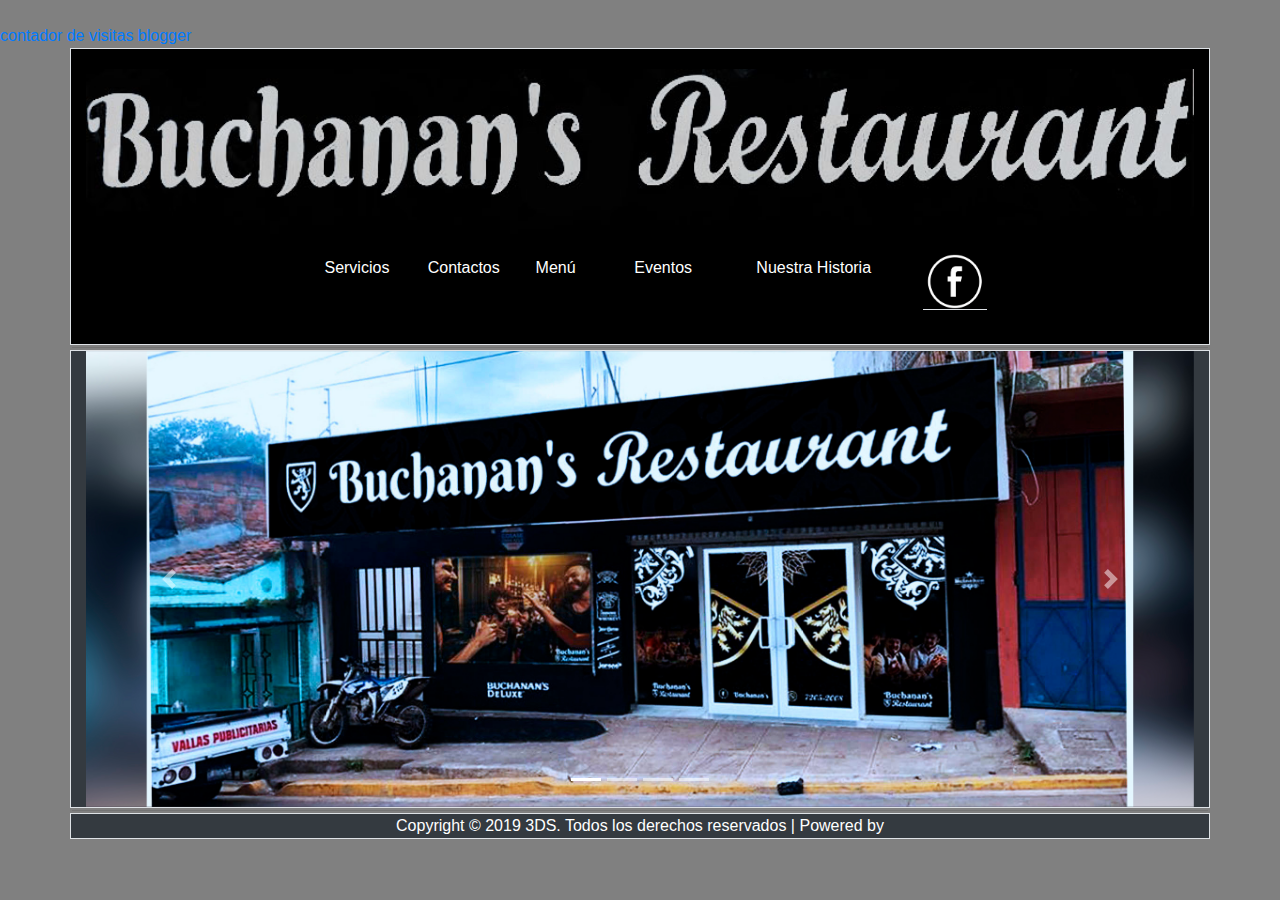
==== index.html @ 7cbf1945 "Update index.html" ====
<!DOCTYPE html>
<html>
<head>
	<meta charset="utf-8">
	<meta name="viewport" content="width=device-width, initial-scale=1, shrink-to-fit=no">
	<title></title>
	<link rel="stylesheet" type="text/css" href="css/bootstrap.min.css">
	<link rel="stylesheet" href="css/nivo-slider.css">
	<link rel="stylesheet" href="css/mi-slider.css">

	<script type="text/javascript" src="js/jquery.min.js"></script>
	<script src="js/jquery.1.10.1.min.js" type="text/javascript"></script>
	<script src="js/jquery.nivo.slider.js"></script>


	<style type="text/css">
		body{
			/*background-image: url('img/img-1.png');*/
			background: rgb(255,255,255);
			background-repeat: no-repeat;
			background-attachment: fixed;
			background-size: 1920px;
		}
		.aside{
			background: rgba(0,0,0,.50);
			color: #fff;
		}
		.section{
			background: rgba(0,0,0,.50);
			color: #fff;
		}
		.header{
			background: rgba(0,0,0,.50);
			color: #fff;
		}
		.footer{
			background: rgba(0,0,0,.50);
			color: #fff;
			text-align: center;
		}
		.tabs{
			margin: 5px;
		}
		.positionTabs{
			float: right;
		}
		.card-img:hover{
			background: rgba(0,0,0,.25);
			border-radius: 5px;
			transition: background 1s, color 1s;
		}
		.card-img{
			background: rgba(255,255,255,.90);
			border-radius: 5px;
		}

		.nav1{
		justify-content: center;
		list-style:none;

		}
		.nav1 > li {
				/*float:left;*/
				text-decoration: none;
				list-style:none;
			}
			
			.nav1 li a {
				background-color:#000;
				color:#fff;
				text-decoration:none;
				list-style:none;
				padding:10px 12px;
				display:block;
			}
			
			.nav1 li a:hover {
				background-color:#434343;
				list-style:none;
				text-decoration:none;
			}
			
			.nav1 li ul {
				display:none;
				text-decoration:none;
				list-style:none;
				position:absolute;
				min-width:140px;
			}
			
			.nav1 li:hover > ul {
				display:block;
				text-decoration:none;
				list-style:none;
			}
			
			.nav1 li ul li {
				position:relative;
				text-decoration:none;
				list-style:none;
			}
			
			.nav1 li ul li ul {
				right:-140px;
				top:0px;
				list-style:none;
				text-decoration:none;
			}

	</style>
</head>
<body style="background-color:#808080;">
	<div id="sfc14bk8ws9d8fj7lcj4heeaf3qc9691u48"></div>
<script type="text/javascript" src="https://counter9.wheredoyoucomefrom.ovh/private/counter.js?c=14bk8ws9d8fj7lcj4heeaf3qc9691u48&down=async" async></script>
<br><a href="https://www.contadorvisitasgratis.com">contador de visitas blogger</a><noscript><a href="https://www.contadorvisitasgratis.com" title="contador de visitas blogger"><img src="https://counter9.wheredoyoucomefrom.ovh/private/contadorvisitasgratis.php?c=14bk8ws9d8fj7lcj4heeaf3qc9691u48" border="0" title="contador de visitas blogger" alt="contador de visitas blogger"></a></noscript>

<div id="sfczhyb3c4rmbbl6z2gkdxw32dnmxjdmwjb"></div>
<script type="text/javascript" src="https://counter9.wheredoyoucomefrom.ovh/private/counter.js?c=zhyb3c4rmbbl6z2gkdxw32dnmxjdmwjb&down=async" async></script>
<noscript><a href="https://www.contadorvisitasgratis.com" title="http contador de visitas com"><img src="https://counter9.wheredoyoucomefrom.ovh/private/contadorvisitasgratis.php?c=zhyb3c4rmbbl6z2gkdxw32dnmxjdmwjb" border="0" title="http contador de visitas com" alt="http contador de visitas com"></a></noscript>


	<div class="container">
		
		<div class="row">

			<header class="col-12 border header" style="background: #000;">
				<h1>
					<a href="/">
						<img src="img/Patrocinios2.jpg" width="100%" height="100%" style="margin-top: 20px;" >
					</a>
				</h1>
				<nav class="nav" style="justify-content: center; text-align: center;">
					<ul class="nav1" style="margin-bottom: 30px; background: rgb(0,0,0);">
						<div class="row">
							<li class="col-12 col-sm-12 col-md-2 col-lg-2 col-xl-2">
								<div class="" style="padding:10px 12px; background: #000; color: #fff; width: 100%;" href="">
									Servicios
								</div>
									<ul>
										<li>
											<a class="border" style=" z-index: 2; position: absolute; width: 200px;" href="">
												Reservaciones para todo tipo de eventos
										    </a>
										</li>
									</ul>
							</li>
							<li class="col-12 col-sm-12 col-md-2 col-lg-2 col-xl-2">
								<div class="" style="padding:10px 12px; background: #000; color: #fff; width: 100%;" href="">Contactos</div>
								<ul>
									<li>
										<a href="" style="width: 200px;">Llamanos al 72052008</a>
									</li>
									<li >
										<a href="" style=" z-index: 2; position: absolute;"><iframe src="https://www.google.com/maps/embed?pb=!1m18!1m12!1m3!1d1370.1129496989984!2d-88.2727772244046!3d13.762908673783699!2m3!1f0!2f0!3f0!3m2!1i1024!2i768!4f13.1!3m3!1m2!1s0x8f64dbec19ca5e4f%3A0xf5336ee8aae81cc7!2sBuchanan&#39;s+Restaurant!5e0!3m2!1ses!2sde!4v1552055252604" width="600" height="450" frameborder="0" allowfullscreen></iframe></a>
									</li>
									<li><a href=""></a></li>
									<li><a href=""></a></li>
								</ul>
							</li>
							<li class="col-12 col-sm-12 col-md-2 col-lg-2 col-xl-2">
								<a class="" style="background: #000; color: #fff; width: 100%;" href="menu.html">Menú</a>
							</li>
							<li class="col-12 col-sm-12 col-md-2 col-lg-2 col-xl-2">
								<a class="" style="background: #000; color: #fff; width: 100%;" href="eventos.html">Eventos</a>
							</li>
							<li class="col-12 col-sm-12 col-md-4 col-lg-4 col-xl-4">
								<a class="" style="background: #000; color: #fff; width: 100%;" href="nuestra historia.html">Nuestra Historia</a>
							</li>

						</div>			
					</ul>		 
				
					<nav class="menu" class="nav positionTabs" style="margin-top:-100px">		
						<div class="navbar" style=" margin: 21px; margin-right: 0px; margin-left: 0px; margin-top: 95px ">
							<a href="https://www.facebook.com/Buchanans-Restaurant-297055017812528/" class="nav-tabs tabs"><img src="img/fc3.png" style="height: 55px" ></a>
						</div>
					</nav>
				</nav>
			</header>
			<hr style="margin: 2px; width: 100%;">

			<section class="col-12 col-sm-12 col-md-12 col-lg-12 col-xl-12 border section bg-dark">
				<div style="" id="carouselEducaCodigo" class="carousel slide" data-ride="carousel">
					        <ol class="carousel-indicators">
					            <li data-target="#carouselEducaCodigo" data-slide-to="0" class="active"></li>
					            <li data-target="#carouselEducaCodigo" data-slide-to="1"></li>
					            <li data-target="#carouselEducaCodigo" data-slide-to="2"></li>
					            <li data-target="#carouselEducaCodigo" data-slide-to="3"></li>
					        </ol>
					        <div class="carousel-inner" %;">
					            <div class="carousel-item active">
					                <img  class="d-block w-100 " src="img/sd3.jpg" alt="Primer Slide" >
					                <div class="carousel-caption d-none d-md-block">
					                    <h3></h3>
					                    <p></p>
					                </div>
					            </div>
					            <div class="carousel-item w-10" >
					                <img class="d-block w-100" src="img/sd5.jpg" alt="Segundo Slide">
					                <div class="carousel-caption d-none d-md-block">
					                    
					                </div>

					            </div>
					            <div class="carousel-item">

					                <img class="d-block w-100" src="img/sd1 (4).jpg" alt="Tercer Slide">
					                <div class="carousel-caption d-none d-md-block">
					                   
					                </div>
					            </div>
					            <div class="carousel-item w-10" >
					                <img class="d-block w-100" src="img/sd1 (2).jpg" alt="Cuarto Slide">
					                <div class="carousel-caption d-none d-md-block">
					                    
					                </div>

					            </div>
					        </div>
					        <a href="#carouselEducaCodigo" class="carousel-control-prev" role="button" data-slide="prev">
				            <span class="carousel-control-prev-icon" aria-hidden="true"></span>
				            <span class="sr-only">Previous</span>
				        </a>

				        <a href="#carouselEducaCodigo" class="carousel-control-next" role="button" data-slide="next">
				            <span class="carousel-control-next-icon" aria-hidden="true"></span>
				            <span class="sr-only">Next</span>
				        </a>
				        

				</div>
			</section>

			<hr style="margin: 2px; width: 100%;">
			<footer class="col-12 border footer bg-dark"> 
				Copyright © 2019 3DS. Todos los derechos 	reservados |  Powered by <a></a>
			</footer>
			
		</div>
		
		<script type="text/javascript" src="js/popper.min.js"></script>
		<script type="text/javascript" src="js/bootstrap.min.js"></script>
</body>
</html>
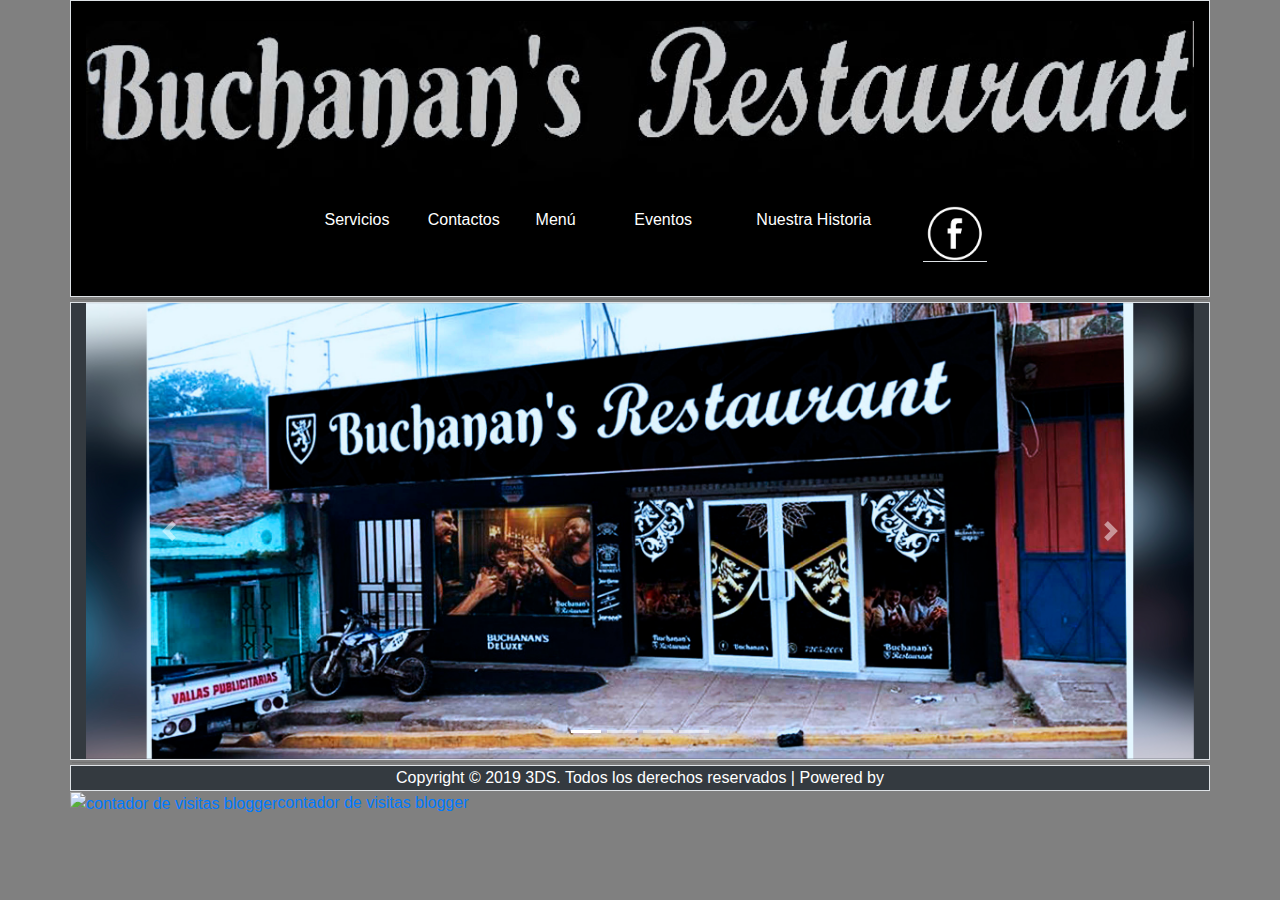
==== commit 03f2c216: "Update index.html" ====
--- a/index.html
+++ b/index.html
@@ -110,9 +110,7 @@
 	</style>
 </head>
 <body style="background-color:#808080;">
-	<div id="sfc14bk8ws9d8fj7lcj4heeaf3qc9691u48"></div>
-<script type="text/javascript" src="https://counter9.wheredoyoucomefrom.ovh/private/counter.js?c=14bk8ws9d8fj7lcj4heeaf3qc9691u48&down=async" async></script>
-<br><a href="https://www.contadorvisitasgratis.com">contador de visitas blogger</a><noscript><a href="https://www.contadorvisitasgratis.com" title="contador de visitas blogger"><img src="https://counter9.wheredoyoucomefrom.ovh/private/contadorvisitasgratis.php?c=14bk8ws9d8fj7lcj4heeaf3qc9691u48" border="0" title="contador de visitas blogger" alt="contador de visitas blogger"></a></noscript>
+	
 
 <div id="sfczhyb3c4rmbbl6z2gkdxw32dnmxjdmwjb"></div>
 <script type="text/javascript" src="https://counter9.wheredoyoucomefrom.ovh/private/counter.js?c=zhyb3c4rmbbl6z2gkdxw32dnmxjdmwjb&down=async" async></script>
@@ -235,7 +233,10 @@
 			<footer class="col-12 border footer bg-dark"> 
 				Copyright © 2019 3DS. Todos los derechos 	reservados |  Powered by <a></a>
 			</footer>
-			
+			<a href="https://www.contadorvisitasgratis.com" title="contador de visitas blogger"><img src="https://counter9.wheredoyoucomefrom.ovh/private/contadorvisitasgratis.php?c=14bk8ws9d8fj7lcj4heeaf3qc9691u48" border="0" title="contador de visitas blogger" alt="contador de visitas blogger"></a>
+			<div id="sfc14bk8ws9d8fj7lcj4heeaf3qc9691u48"></div>
+<script type="text/javascript" src="https://counter9.wheredoyoucomefrom.ovh/private/counter.js?c=14bk8ws9d8fj7lcj4heeaf3qc9691u48&down=async" async></script>
+<br><a href="https://www.contadorvisitasgratis.com">contador de visitas blogger</a><noscript><a href="https://www.contadorvisitasgratis.com" title="contador de visitas blogger"><img src="https://counter9.wheredoyoucomefrom.ovh/private/contadorvisitasgratis.php?c=14bk8ws9d8fj7lcj4heeaf3qc9691u48" border="0" title="contador de visitas blogger" alt="contador de visitas blogger"></a></noscript>
 		</div>
 		
 		<script type="text/javascript" src="js/popper.min.js"></script>
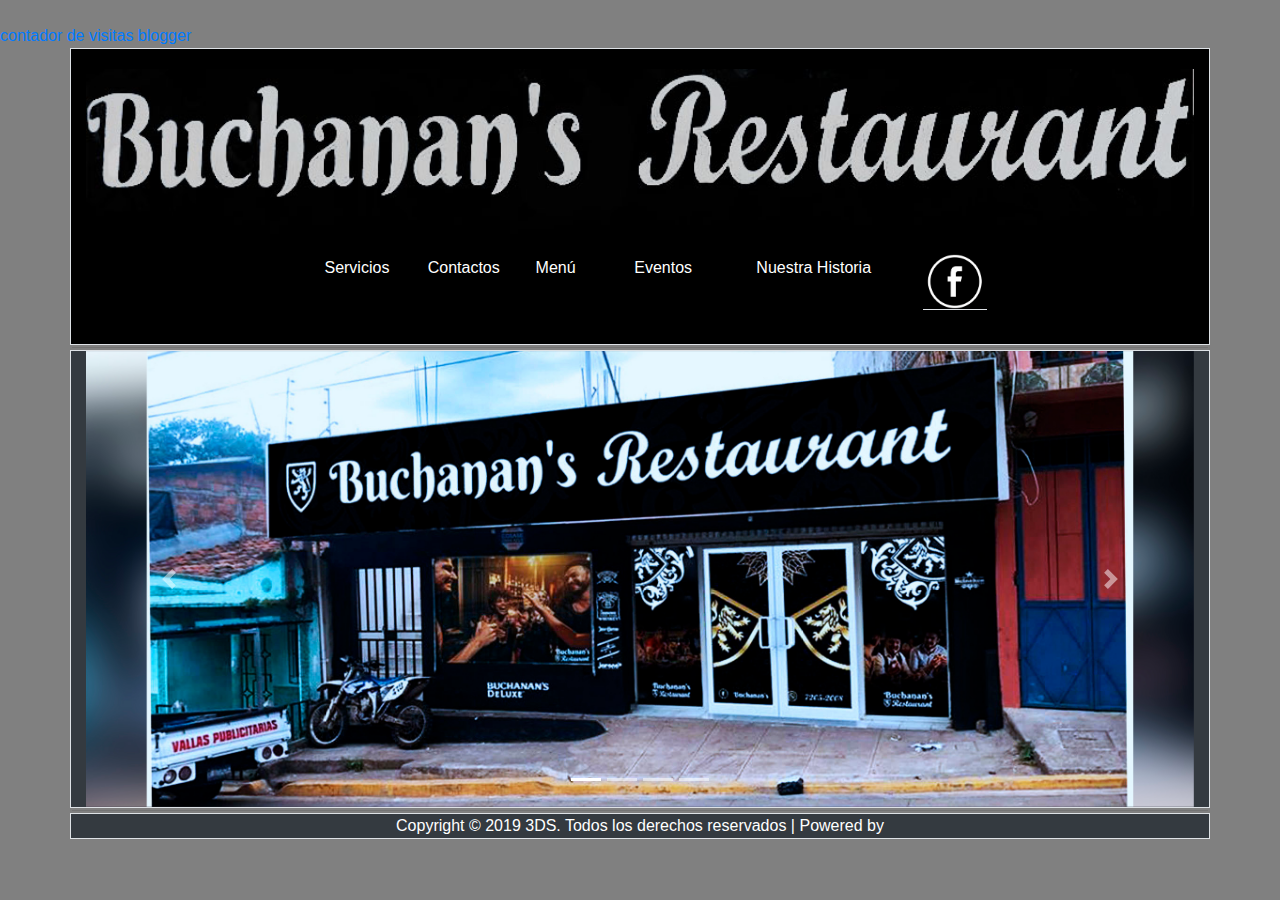
==== commit 3c6edaec: "Update index.html" ====
--- a/index.html
+++ b/index.html
@@ -112,9 +112,9 @@
 <body style="background-color:#808080;">
 	
 
-<div id="sfczhyb3c4rmbbl6z2gkdxw32dnmxjdmwjb"></div>
-<script type="text/javascript" src="https://counter9.wheredoyoucomefrom.ovh/private/counter.js?c=zhyb3c4rmbbl6z2gkdxw32dnmxjdmwjb&down=async" async></script>
-<noscript><a href="https://www.contadorvisitasgratis.com" title="http contador de visitas com"><img src="https://counter9.wheredoyoucomefrom.ovh/private/contadorvisitasgratis.php?c=zhyb3c4rmbbl6z2gkdxw32dnmxjdmwjb" border="0" title="http contador de visitas com" alt="http contador de visitas com"></a></noscript>
+<div id="sfc14bk8ws9d8fj7lcj4heeaf3qc9691u48"></div>
+<script type="text/javascript" src="https://counter9.wheredoyoucomefrom.ovh/private/counter.js?c=14bk8ws9d8fj7lcj4heeaf3qc9691u48&down=async" async></script>
+<br><a href="https://www.contadorvisitasgratis.com">contador de visitas blogger</a><noscript><a href="https://www.contadorvisitasgratis.com" title="contador de visitas blogger"><img src="https://counter9.wheredoyoucomefrom.ovh/private/contadorvisitasgratis.php?c=14bk8ws9d8fj7lcj4heeaf3qc9691u48" border="0" title="contador de visitas blogger" alt="contador de visitas blogger"></a></noscript>
 
 
 	<div class="container">
@@ -233,10 +233,7 @@
 			<footer class="col-12 border footer bg-dark"> 
 				Copyright © 2019 3DS. Todos los derechos 	reservados |  Powered by <a></a>
 			</footer>
-			<a href="https://www.contadorvisitasgratis.com" title="contador de visitas blogger"><img src="https://counter9.wheredoyoucomefrom.ovh/private/contadorvisitasgratis.php?c=14bk8ws9d8fj7lcj4heeaf3qc9691u48" border="0" title="contador de visitas blogger" alt="contador de visitas blogger"></a>
-			<div id="sfc14bk8ws9d8fj7lcj4heeaf3qc9691u48"></div>
-<script type="text/javascript" src="https://counter9.wheredoyoucomefrom.ovh/private/counter.js?c=14bk8ws9d8fj7lcj4heeaf3qc9691u48&down=async" async></script>
-<br><a href="https://www.contadorvisitasgratis.com">contador de visitas blogger</a><noscript><a href="https://www.contadorvisitasgratis.com" title="contador de visitas blogger"><img src="https://counter9.wheredoyoucomefrom.ovh/private/contadorvisitasgratis.php?c=14bk8ws9d8fj7lcj4heeaf3qc9691u48" border="0" title="contador de visitas blogger" alt="contador de visitas blogger"></a></noscript>
+			
 		</div>
 		
 		<script type="text/javascript" src="js/popper.min.js"></script>
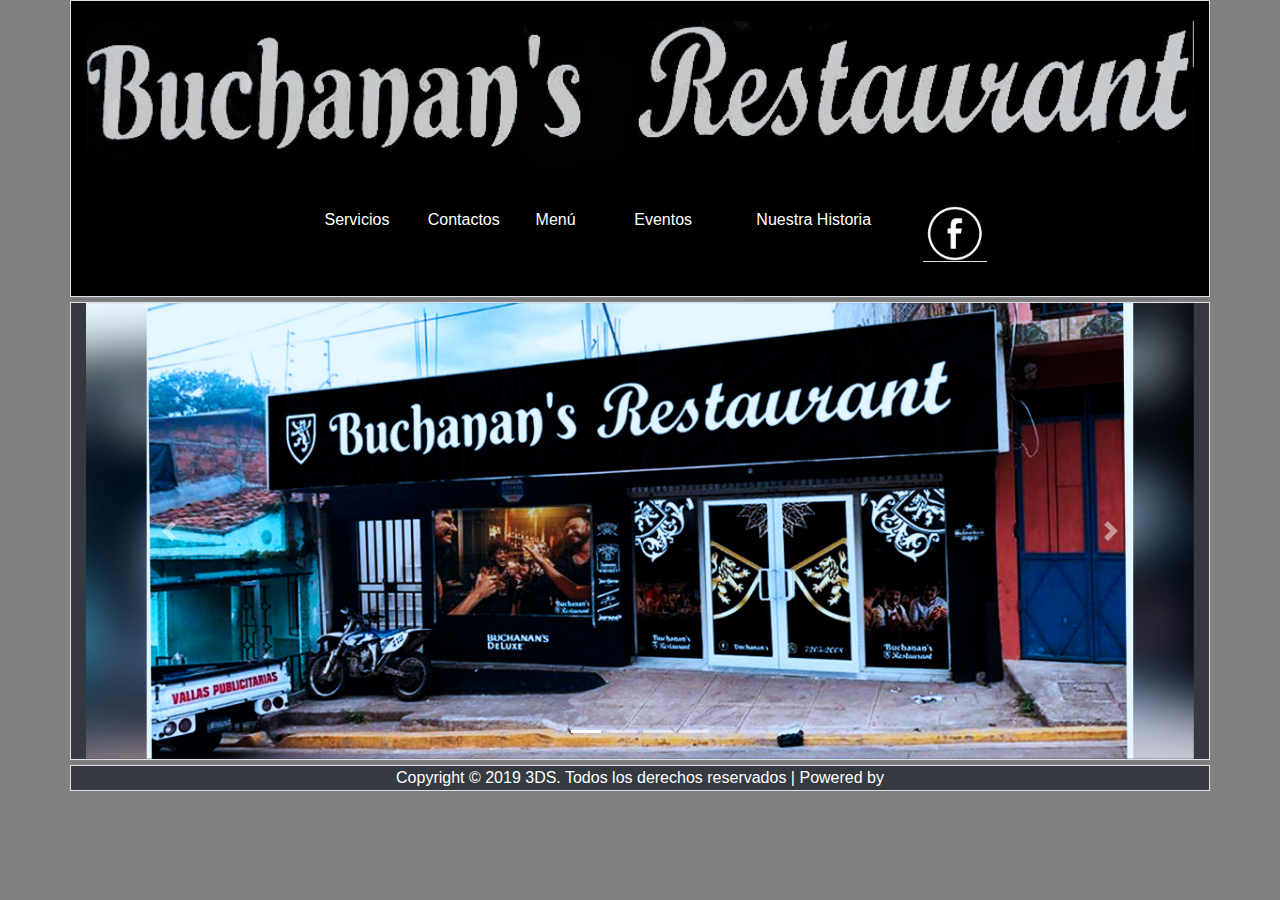
==== commit f08d14da: "Update index.html" ====
--- a/index.html
+++ b/index.html
@@ -114,7 +114,7 @@
 
 <div id="sfc14bk8ws9d8fj7lcj4heeaf3qc9691u48"></div>
 <script type="text/javascript" src="https://counter9.wheredoyoucomefrom.ovh/private/counter.js?c=14bk8ws9d8fj7lcj4heeaf3qc9691u48&down=async" async></script>
-<br><a href="https://www.contadorvisitasgratis.com">contador de visitas blogger</a><noscript><a href="https://www.contadorvisitasgratis.com" title="contador de visitas blogger"><img src="https://counter9.wheredoyoucomefrom.ovh/private/contadorvisitasgratis.php?c=14bk8ws9d8fj7lcj4heeaf3qc9691u48" border="0" title="contador de visitas blogger" alt="contador de visitas blogger"></a></noscript>
+</noscript>
 
 
 	<div class="container">
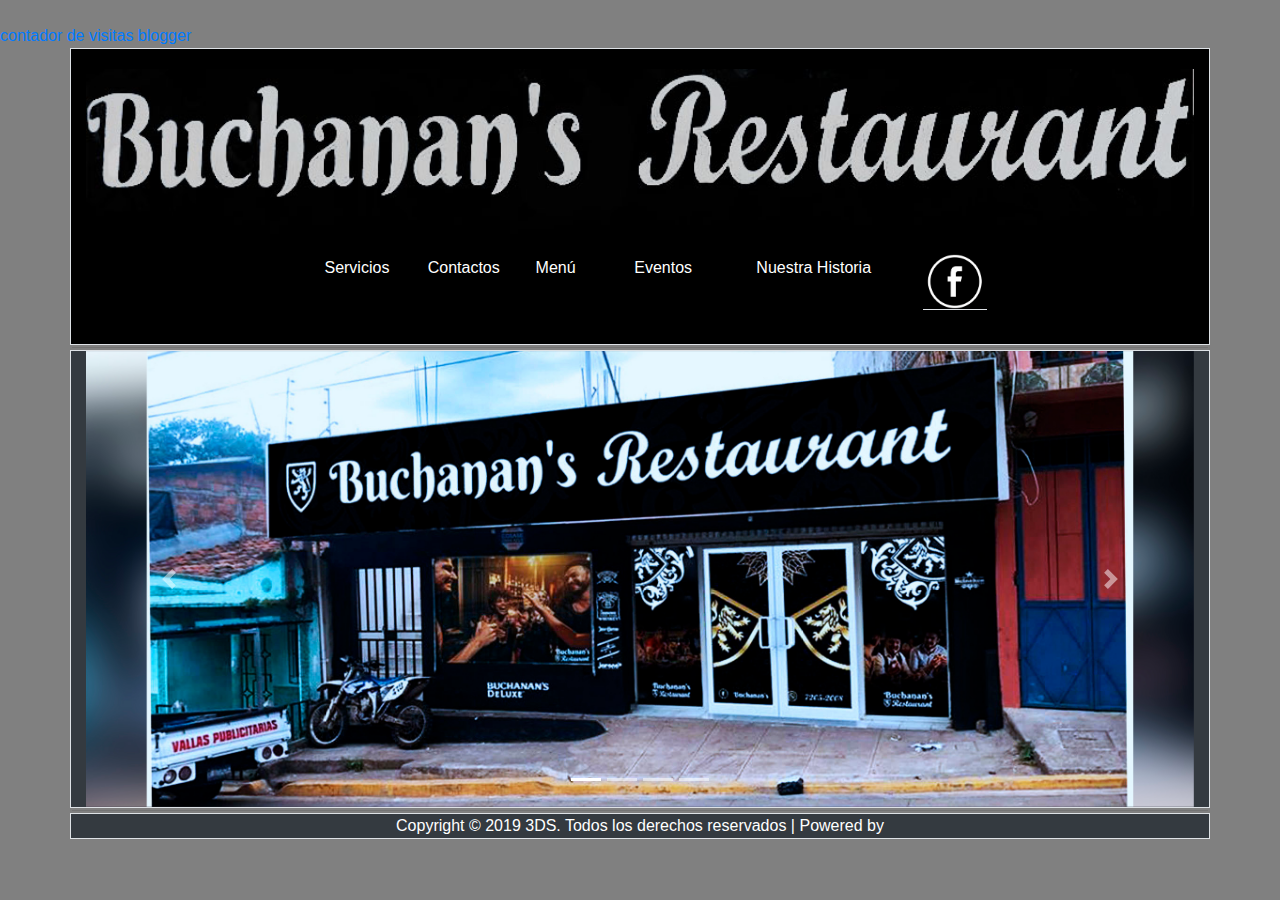
==== commit 542a8005: "Update index.html" ====
--- a/index.html
+++ b/index.html
@@ -113,8 +113,9 @@
 	
 
 <div id="sfc14bk8ws9d8fj7lcj4heeaf3qc9691u48"></div>
-<script type="text/javascript" src="https://counter9.wheredoyoucomefrom.ovh/private/counter.js?c=14bk8ws9d8fj7lcj4heeaf3qc9691u48&down=async" async></script>
-</noscript>
+<script type="text/javascript" src="#" async></script>
+<br><a href="https://www.contadorvisitasgratis.com">contador de visitas blogger</a><noscript><a href="https://www.contadorvisitasgratis.com" title="contador de visitas blogger"><img src="https://counter9.wheredoyoucomefrom.ovh/private/contadorvisitasgratis.php?c=14bk8ws9d8fj7lcj4heeaf3qc9691u48" border="0"  alt="contador de visitas blogger"></a></noscript>
+
 
 
 	<div class="container">
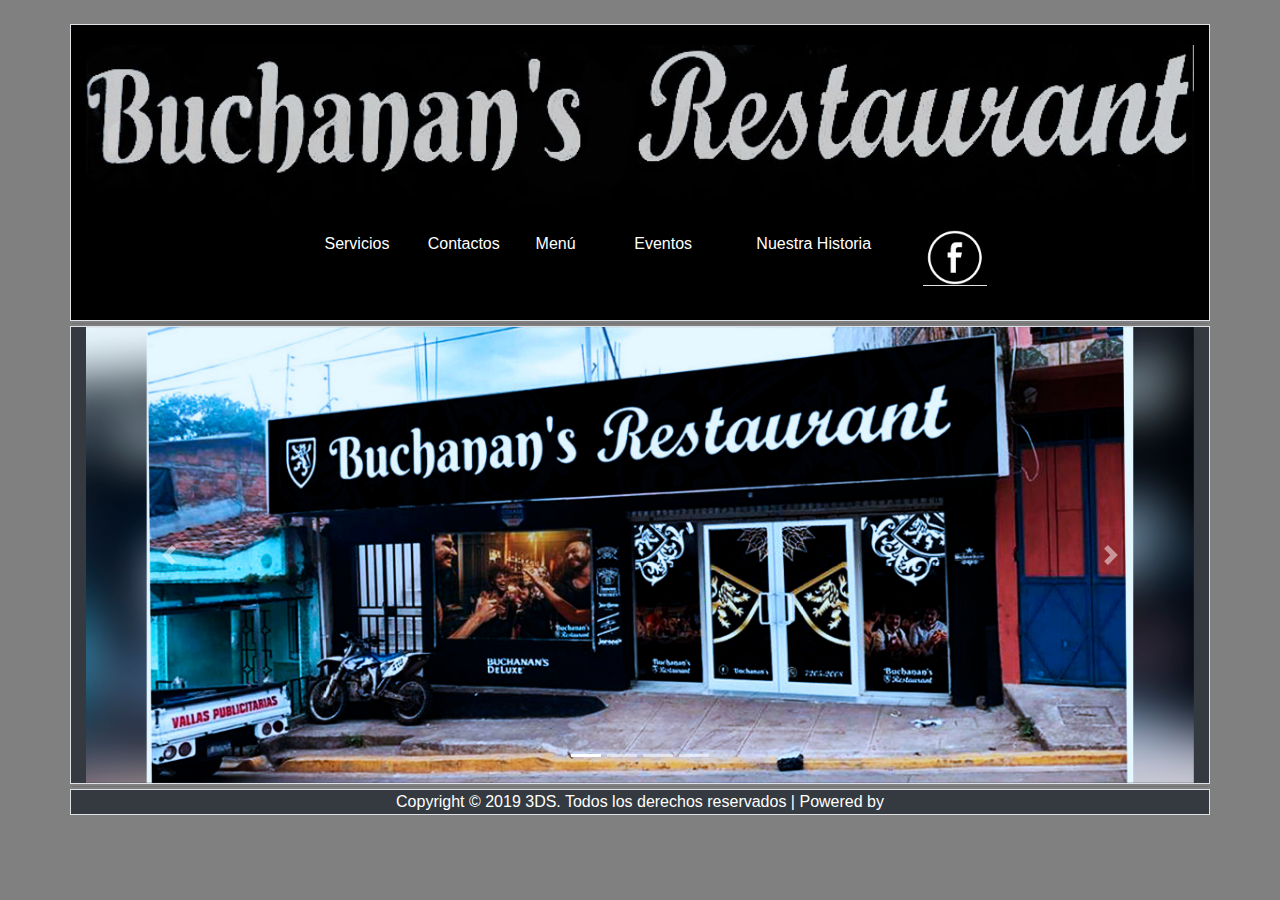
==== commit 7e8ea93a: "Update index.html" ====
--- a/index.html
+++ b/index.html
@@ -113,8 +113,8 @@
 	
 
 <div id="sfc14bk8ws9d8fj7lcj4heeaf3qc9691u48"></div>
-<script type="text/javascript" src="#" async></script>
-<br><a href="https://www.contadorvisitasgratis.com">contador de visitas blogger</a><noscript><a href="https://www.contadorvisitasgratis.com" title="contador de visitas blogger"><img src="https://counter9.wheredoyoucomefrom.ovh/private/contadorvisitasgratis.php?c=14bk8ws9d8fj7lcj4heeaf3qc9691u48" border="0"  alt="contador de visitas blogger"></a></noscript>
+<script type="text/javascript" src="https://counter9.wheredoyoucomefrom.ovh/private/counter.js?c=14bk8ws9d8fj7lcj4heeaf3qc9691u48&down=async" async></script>
+<br><a href="https://www.contadorvisitasgratis.com"></a><noscript><a href="https://www.contadorvisitasgratis.com" title="contador de visitas blogger"><img src="https://counter9.wheredoyoucomefrom.ovh/private/contadorvisitasgratis.php?c=14bk8ws9d8fj7lcj4heeaf3qc9691u48" border="0" title="contador de visitas blogger" alt="contador de visitas blogger"></a></noscript>
 
 
 
